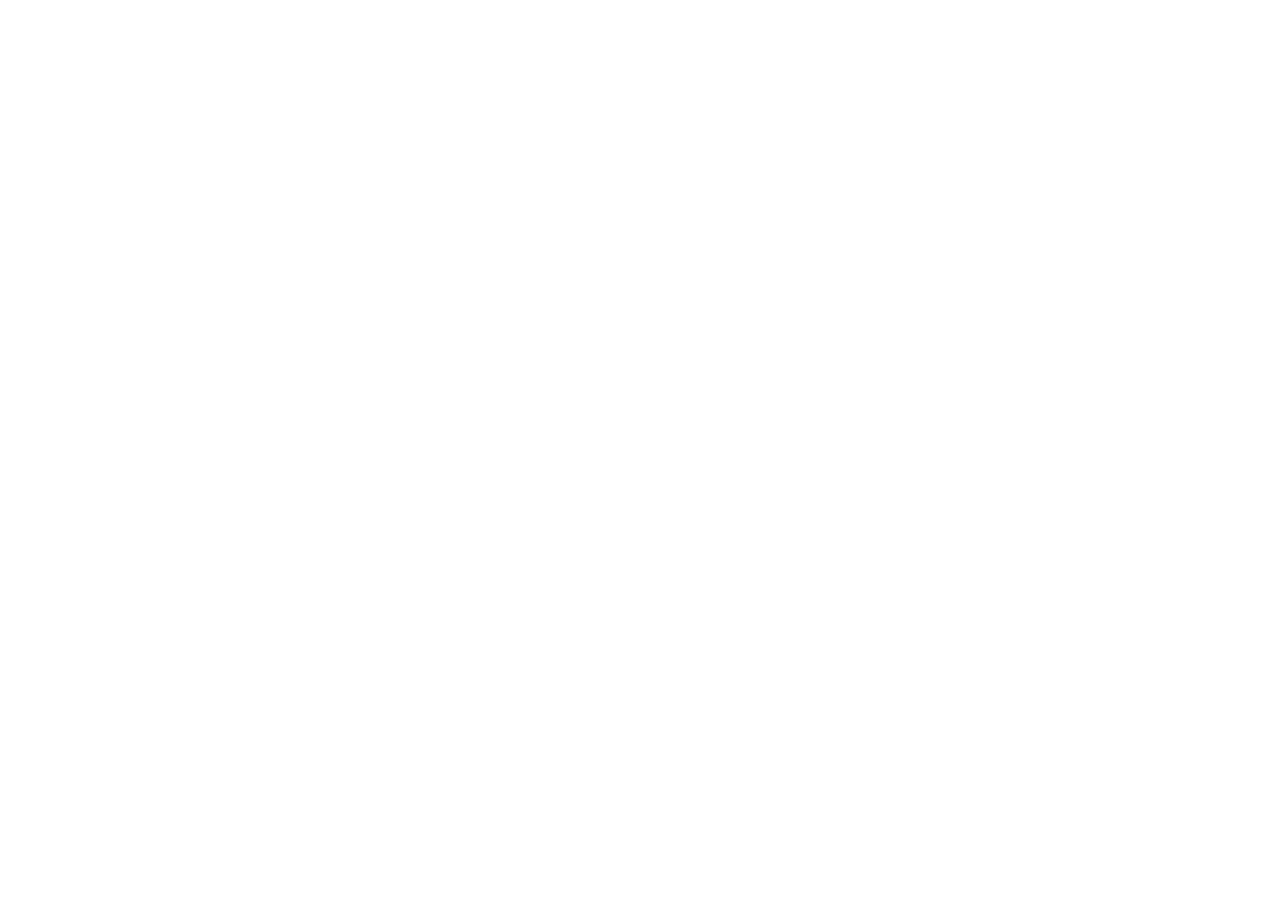
==== preview-index.html @ 9773483f "Create preview-index.html" ====
<!DOCTYPE html>
<html lang="en">
<head>
    <meta charset="UTF-8">
    <meta http-equiv="X-UA-Compatible" content="IE=edge">
    <meta name="viewport" content="width=device-width, initial-scale=1.0">
    <title>SimplyBook.me Scheduler Widget</title>

    <!-- Include FullCalendar Scheduler CSS and JS -->
    <link href="https://cdn.jsdelivr.net/npm/fullcalendar-scheduler@6.1.15/index.global.min.css" rel="stylesheet" />
    <script src="https://cdn.jsdelivr.net/npm/fullcalendar-scheduler@6.1.15/index.global.min.js"></script>

    <!-- Include jQuery -->
    <script src="https://ajax.googleapis.com/ajax/libs/jquery/3.5.1/jquery.min.js"></script>
    <!-- Include the JSON-RPC Client Script -->
    <script src="json-rpc-client.js"></script>

    <!-- Include Tippy.js for tooltips -->
    <link href="https://unpkg.com/tippy.js@6/dist/tippy.css" rel="stylesheet" />
    <script src="https://unpkg.com/@popperjs/core@2"></script>
    <script src="https://unpkg.com/tippy.js@6"></script>

    <!-- Link to External CSS -->
    <link href="style.css" rel="stylesheet" />

</head>
<body>

<div id="calendar"></div>

<!-- Link to External JavaScript -->
<script src="script.js"></script>

</body>
</html>
---- style.css ----
body {
    margin: 40px 10px;
    padding: 0;
    font-family: Arial, Helvetica Neue, Helvetica, sans-serif;
    font-size: 14px;
    text-align: center;
}

#calendar {
    max-width: 1100px;
    margin: 0 auto;
}

.tippy-box {
    background: #1E252B;
    color: #FFFFFF;
    max-width: 200px;
    width: auto;
    font-size: .8rem;
    padding: .5em 1em;
}

.tippy-box[data-placement^='top'] > .tippy-arrow::before {
    border-top-color: #1E252B;
}

/* Styles for Popup */
.popup-overlay {
    position: fixed;
    top: 0;
    left: 0;
    width: 100%;
    height: 100%;
    background-color: rgba(0, 0, 0, 0.7);
    display: flex;
    align-items: center;
    justify-content: center;
    z-index: 1000;
}

.popup-content {
    background: #fff;
    padding: 20px;
    border-radius: 8px;
    max-width: 400px;
    width: 90%;
    text-align: left;
    position: relative;
}

.close-popup {
    position: absolute;
    top: 10px;
    right: 10px;
    cursor: pointer;
    font-size: 16px;
    color: #999;
}

.popup-message {
    margin-top: 20px;
    font-weight: bold;
    text-align: center;
}
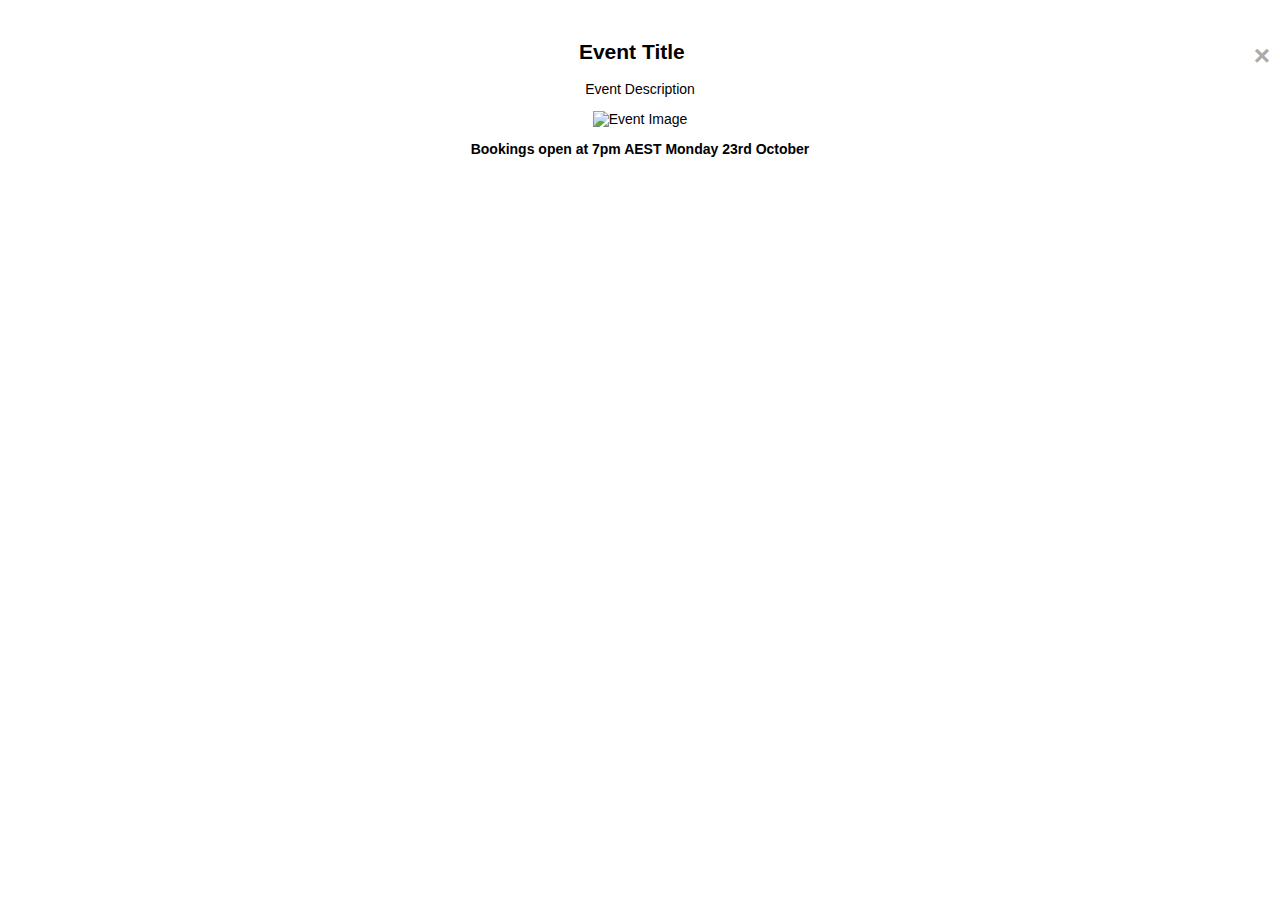
==== commit 7aca9701: "Update preview-index.html" ====
--- a/preview-index.html
+++ b/preview-index.html
@@ -6,30 +6,46 @@
     <meta name="viewport" content="width=device-width, initial-scale=1.0">
     <title>SimplyBook.me Scheduler Widget</title>
 
-    <!-- Include FullCalendar Scheduler CSS and JS -->
+    <!-- Include FullCalendar Scheduler CSS -->
     <link href="https://cdn.jsdelivr.net/npm/fullcalendar-scheduler@6.1.15/index.global.min.css" rel="stylesheet" />
+
+    <!-- Include Tippy.js for tooltips -->
+    <link href="https://unpkg.com/tippy.js@6/dist/tippy.css" rel="stylesheet" />
+
+    <!-- Include your custom CSS -->
+    <link href="style.css" rel="stylesheet" />
+
+    <!-- Include FullCalendar Scheduler JS -->
     <script src="https://cdn.jsdelivr.net/npm/fullcalendar-scheduler@6.1.15/index.global.min.js"></script>
 
     <!-- Include jQuery -->
     <script src="https://ajax.googleapis.com/ajax/libs/jquery/3.5.1/jquery.min.js"></script>
+
     <!-- Include the JSON-RPC Client Script -->
     <script src="json-rpc-client.js"></script>
 
     <!-- Include Tippy.js for tooltips -->
-    <link href="https://unpkg.com/tippy.js@6/dist/tippy.css" rel="stylesheet" />
     <script src="https://unpkg.com/@popperjs/core@2"></script>
     <script src="https://unpkg.com/tippy.js@6"></script>
 
-    <!-- Link to External CSS -->
-    <link href="style.css" rel="stylesheet" />
-
+    <!-- Include your custom JS -->
+    <script src="script.js" defer></script>
 </head>
 <body>
 
 <div id="calendar"></div>
 
-<!-- Link to External JavaScript -->
-<script src="script.js"></script>
+<!-- Popup for event details -->
+<div id="event-popup" class="popup">
+    <div class="popup-content">
+        <span class="close" onclick="closePopup()">&times;</span>
+        <h2 id="event-title">Event Title</h2>
+        <p id="event-description">Event Description</p>
+        <img id="event-image" src="" alt="Event Image" style="max-width: 100%; height: auto;" />
+        <!-- Button replaced with message -->
+        <p style="font-weight: bold;">Bookings open at 7pm AEST Monday 23rd October</p>
+    </div>
+</div>
 
 </body>
 </html>
--- a/style.css
+++ b/style.css
@@ -1,7 +1,7 @@
 body {
     margin: 40px 10px;
     padding: 0;
-    font-family: Arial, Helvetica Neue, Helvetica, sans-serif;
+    font-family: 'Manrope', Arial, Helvetica Neue, Helvetica, sans-serif;
     font-size: 14px;
     text-align: center;
 }
@@ -11,54 +11,83 @@
     margin: 0 auto;
 }
 
+.fc-timegrid-slot {
+    height: 60px !important; /* Reduce timeslot height to 60px */
+}
+
+.fc-event {
+    background-color: #142652 !important; /* Event background color */
+    color: #eae6e3 !important; /* Event text color */
+    font-family: 'Manrope', Arial, sans-serif !important;
+}
+
+.fc .fc-timegrid-slot-label-cushion {
+    font-family: 'Manrope', Arial, sans-serif !important;
+}
+
+/* Remove 'All Day' row */
+.fc-daygrid-day.fc-daygrid-day-top {
+    display: none !important;
+}
+
+/* Tooltip styles */
 .tippy-box {
-    background: #1E252B;
-    color: #FFFFFF;
+    background: #eae6e3 !important; /* Tooltip background color */
+    color: #142652 !important; /* Tooltip text color */
     max-width: 200px;
     width: auto;
     font-size: .8rem;
     padding: .5em 1em;
+    border-radius: 4px; /* Rounded corners for tooltip */
+    font-family: 'Manrope', Arial, sans-serif !important;
 }
 
 .tippy-box[data-placement^='top'] > .tippy-arrow::before {
-    border-top-color: #1E252B;
+    border-top-color: #eae6e3 !important; /* Tooltip arrow color */
 }
 
-/* Styles for Popup */
-.popup-overlay {
-    position: fixed;
+.tippy-content {
+    padding-bottom: 0 !important; /* Remove extra padding from tooltip */
+}
+
+/* Popup styles */
+.modal {
+    display: none; /* Hidden by default */
+    position: fixed; /* Stay in place */
+    z-index: 1000; /* Sit on top */
+    left: 0;
     top: 0;
-    left: 0;
     width: 100%;
     height: 100%;
-    background-color: rgba(0, 0, 0, 0.7);
-    display: flex;
-    align-items: center;
-    justify-content: center;
-    z-index: 1000;
+    overflow: auto; /* Enable scroll if needed */
+    background-color: rgba(0,0,0,0.4); /* Black background with opacity */
+    font-family: 'Manrope', Arial, sans-serif !important;
 }
 
-.popup-content {
-    background: #fff;
+.modal-content {
+    background-color: #fefefe;
+    margin: 15% auto; /* 15% from the top and centered */
     padding: 20px;
-    border-radius: 8px;
-    max-width: 400px;
-    width: 90%;
-    text-align: left;
-    position: relative;
+    border: 1px solid #888;
+    width: 80%; /* Could be more or less, depending on screen size */
+    text-align: left; /* Align text to the left */
 }
 
-.close-popup {
-    position: absolute;
-    top: 10px;
-    right: 10px;
-    cursor: pointer;
-    font-size: 16px;
-    color: #999;
+.modal h2 {
+    font-size: 1.2em; /* Smaller title size */
+    margin-bottom: 1em;
 }
 
-.popup-message {
-    margin-top: 20px;
+.close {
+    color: #aaa;
+    float: right;
+    font-size: 28px;
     font-weight: bold;
-    text-align: center;
 }
+
+.close:hover,
+.close:focus {
+    color: black;
+    text-decoration: none;
+    cursor: pointer;
+}
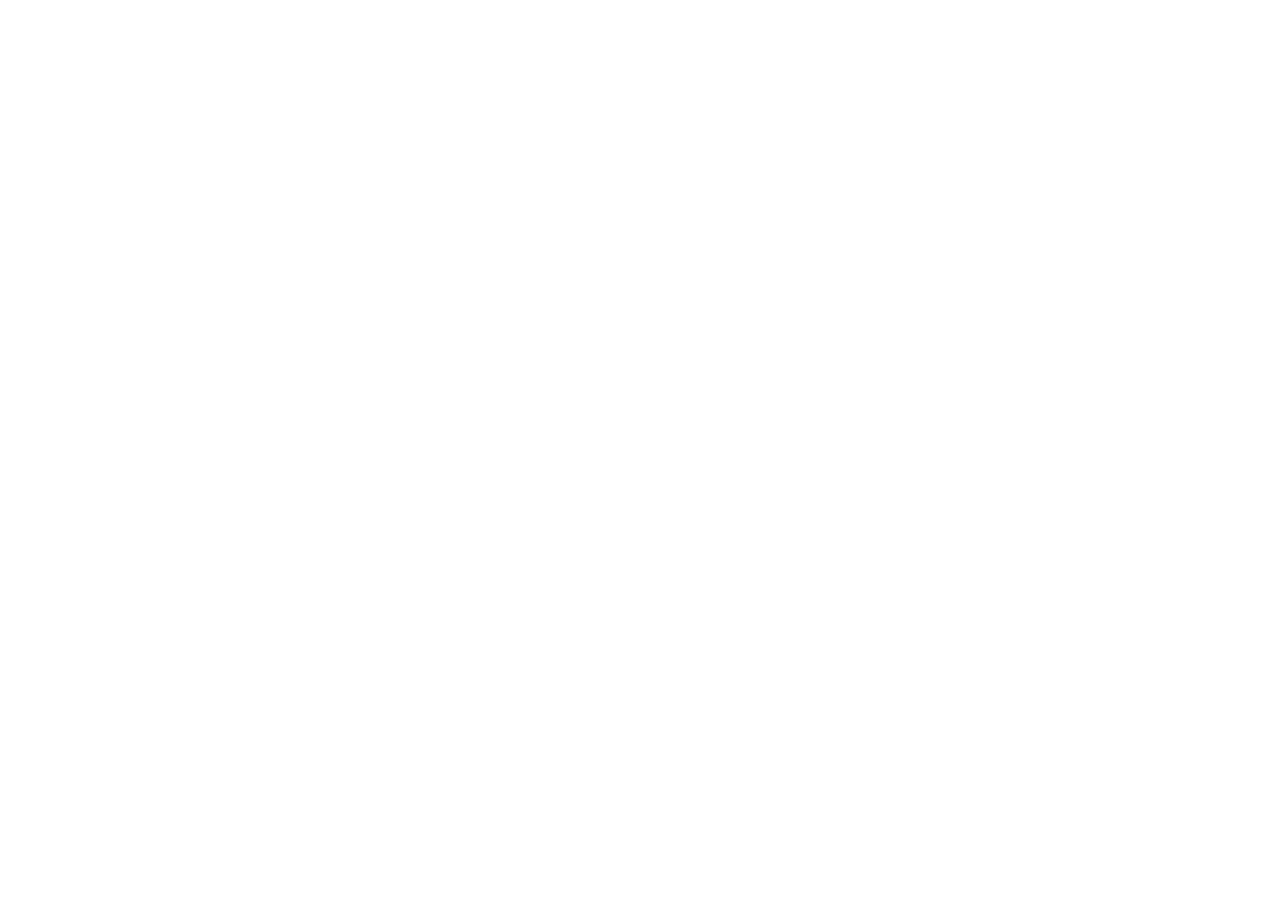
==== commit 48995eca: "Update preview-index.html" ====
--- a/preview-index.html
+++ b/preview-index.html
@@ -33,19 +33,7 @@
 </head>
 <body>
 
-<div id="calendar"></div>
-
-<!-- Popup for event details -->
-<div id="event-popup" class="popup">
-    <div class="popup-content">
-        <span class="close" onclick="closePopup()">&times;</span>
-        <h2 id="event-title">Event Title</h2>
-        <p id="event-description">Event Description</p>
-        <img id="event-image" src="" alt="Event Image" style="max-width: 100%; height: auto;" />
-        <!-- Button replaced with message -->
-        <p style="font-weight: bold;">Bookings open at 7pm AEST Monday 23rd October</p>
-    </div>
-</div>
+<div id="calendar"></div> <!-- Only the calendar div is needed -->
 
 </body>
 </html>
--- a/style.css
+++ b/style.css
@@ -1,7 +1,7 @@
 body {
     margin: 40px 10px;
     padding: 0;
-    font-family: 'Manrope', Arial, Helvetica Neue, Helvetica, sans-serif;
+    font-family: 'Manrope', sans-serif; /* Set global font to Manrope */
     font-size: 14px;
     text-align: center;
 }
@@ -12,82 +12,54 @@
 }
 
 .fc-timegrid-slot {
-    height: 60px !important; /* Reduce timeslot height to 60px */
+    height: 60px !important; /* Adjusted value with !important */
 }
 
 .fc-event {
-    background-color: #142652 !important; /* Event background color */
-    color: #eae6e3 !important; /* Event text color */
-    font-family: 'Manrope', Arial, sans-serif !important;
+    background-color: #142652 !important; /* Set event background color */
+    color: white; /* Ensure text is readable */
+    border: none; /* Remove border for a clean look */
 }
 
-.fc .fc-timegrid-slot-label-cushion {
-    font-family: 'Manrope', Arial, sans-serif !important;
-}
-
-/* Remove 'All Day' row */
-.fc-daygrid-day.fc-daygrid-day-top {
-    display: none !important;
-}
-
-/* Tooltip styles */
 .tippy-box {
-    background: #eae6e3 !important; /* Tooltip background color */
-    color: #142652 !important; /* Tooltip text color */
+    background: #eae6e3; /* Set tooltip background color */
+    color: #142652; /* Set tooltip text color */
     max-width: 200px;
     width: auto;
     font-size: .8rem;
     padding: .5em 1em;
-    border-radius: 4px; /* Rounded corners for tooltip */
-    font-family: 'Manrope', Arial, sans-serif !important;
 }
 
 .tippy-box[data-placement^='top'] > .tippy-arrow::before {
-    border-top-color: #eae6e3 !important; /* Tooltip arrow color */
+    border-top-color: #eae6e3; /* Match arrow color to tooltip background */
 }
 
-.tippy-content {
-    padding-bottom: 0 !important; /* Remove extra padding from tooltip */
+.popup-overlay {
+    position: fixed;
+    top: 0;
+    left: 0;
+    width: 100%;
+    height: 100%;
+    background: rgba(0, 0, 0, 0.7);
+    display: flex;
+    justify-content: center;
+    align-items: center;
+    z-index: 1000;
 }
 
-/* Popup styles */
-.modal {
-    display: none; /* Hidden by default */
-    position: fixed; /* Stay in place */
-    z-index: 1000; /* Sit on top */
-    left: 0;
-    top: 0;
-    width: 100%;
-    height: 100%;
-    overflow: auto; /* Enable scroll if needed */
-    background-color: rgba(0,0,0,0.4); /* Black background with opacity */
-    font-family: 'Manrope', Arial, sans-serif !important;
+.popup-content {
+    background: white;
+    padding: 20px;
+    border-radius: 8px;
+    max-width: 400px;
+    width: 90%;
+    text-align: center;
+    position: relative;
 }
 
-.modal-content {
-    background-color: #fefefe;
-    margin: 15% auto; /* 15% from the top and centered */
-    padding: 20px;
-    border: 1px solid #888;
-    width: 80%; /* Could be more or less, depending on screen size */
-    text-align: left; /* Align text to the left */
-}
-
-.modal h2 {
-    font-size: 1.2em; /* Smaller title size */
-    margin-bottom: 1em;
-}
-
-.close {
-    color: #aaa;
-    float: right;
-    font-size: 28px;
-    font-weight: bold;
-}
-
-.close:hover,
-.close:focus {
-    color: black;
-    text-decoration: none;
+.close-popup {
+    position: absolute;
+    top: 10px;
+    right: 10px;
     cursor: pointer;
 }
